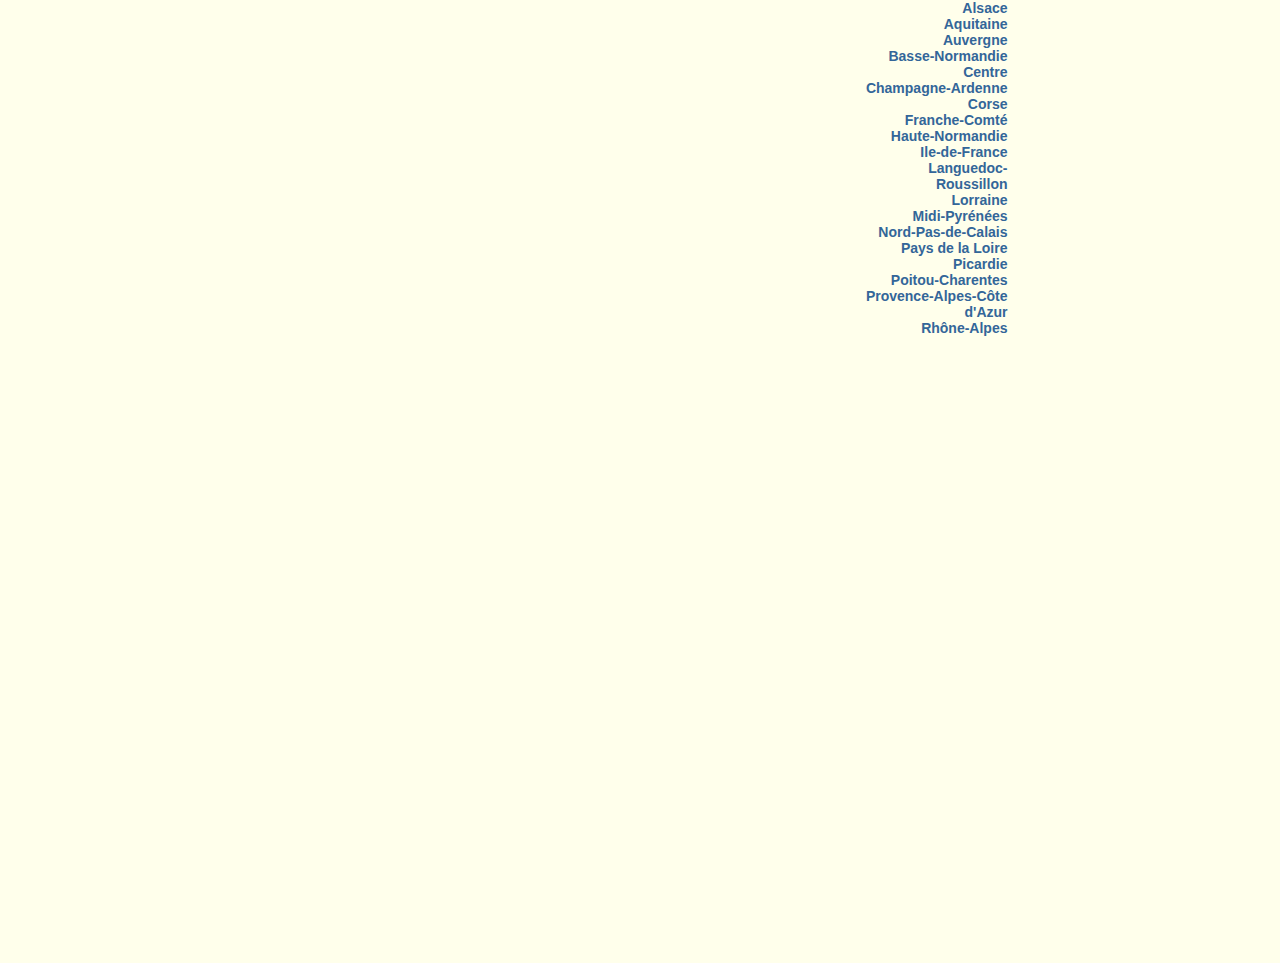
==== index.html @ 0a67932e "initial version" ====
<!doctype html>
<html>
<head>
    <meta charset="utf-8">
	<style>

	.bclass {
	margin: 0;
	padding: 0;
	background-color: #FFFFEB;
	color: #000;
	font-family: Verdana,sans-serif;
	font-size: 12px
	}
	.region.f989 {fill:#3366CC;}
	.region.f990 {fill:#3366CC;}
	.region.f991 {fill:#3366CC;}
	.region.f992 {fill:#3366CC;}
	.region.f993 {fill:#3366CC;}
	.region.f994 {fill:#3366CC;}
	.region.f995 {fill:#3366CC;}
	.region.f996 {fill:#3366CC;}
	.region.f997 {fill:#3366CC;}
	.region.f998 {fill:#3366CC;}
	.region.f999 {fill:#3366CC;}
	.region.f1000 {fill:#3366CC;}
	.region.f1001 {fill:#3366CC;}
	.region.f1002 {fill:#3366CC;}
	.region.f1003 {fill:#3366CC;}
	.region.f1004 {fill:#3366CC;}
	.region.f1005 {fill:#3366CC;}
	.region.f1006 {fill:#3366CC;}
	.region.f1007 {fill:#3366CC;}
	.region.f1008 {fill:#3366CC;}
	.region.f1009 {fill:#3366CC;}
	.region.f1010 {fill:#3366CC;}
	.leftCol {
	 font-size: 14px;
	 text-align:right;
	 width:100%;
	 font-family: Verdana,Arial,sans-serif;
	 font-weight: bold;
	 color:#369;
	 text-decoration: none;
	}
	.alink {
	 font-family: Verdana,Arial,sans-serif;
     font-weight: bold;
     font-style: normal;
     color: #369;
     text-decoration: none;
     outline: 0;
	}
	.alink:hover {
	 text-decoration: underline;
	}
	.content {
	  margin: auto;
	  position: relative;
	  text-align: left;
	  width: 735px;	
	}
	</style>

</head>
<body class="bclass">
  <div class="content">
	<div id="vis" style="float:left;width:80%">
	
	</div>
	<div style="float:right;width:20%">
		<div class="leftCol"><a class="alink" href="#">Alsace</a></div>
		<div class="leftCol"><a class="alink" href="#">Aquitaine</a></div>
		<div class="leftCol"><a class="alink" href="#">Auvergne</a></div>
		<div class="leftCol"><a class="alink" href="#">Basse-Normandie</a></div>
		<div class="leftCol"><a class="alink" href="#">Centre</a></div>
		<div class="leftCol"><a class="alink" href="#">Champagne-Ardenne</a></div>
		<div class="leftCol"><a class="alink" href="#">Corse</a></div>
		<div class="leftCol"><a class="alink" href="#">Franche-Comté</a></div>
		<div class="leftCol"><a class="alink" href="#">Haute-Normandie</a></div>
		<div class="leftCol"><a class="alink" href="#">Ile-de-France</a></div>
		<div class="leftCol"><a class="alink" href="#">Languedoc-Roussillon</a></div>
		<div class="leftCol"><a class="alink" href="#">Lorraine</a></div>
		<div class="leftCol"><a class="alink" href="#">Midi-Pyrénées</a></div>
		<div class="leftCol"><a class="alink" href="#">Nord-Pas-de-Calais</a></div>
		<div class="leftCol"><a class="alink" href="#">Pays de la Loire</a></div>
		<div class="leftCol"><a class="alink" href="#">Picardie</a></div>
		<div class="leftCol"><a class="alink" href="#">Poitou-Charentes</a></div>
		<div class="leftCol"><a class="alink" href="#">Provence-Alpes-Côte d'Azur</a></div>
		<div class="leftCol"><a class="alink" href="#">Rhône-Alpes</a></div>
	</ul>
	</div>
  </div>
	<div id="test"></div>
	<script src="jquery-2.1.4.min.js"></script>
    <script src="d3.min.js"></script>
    <script src="script.js"></script>
</body>
</html>
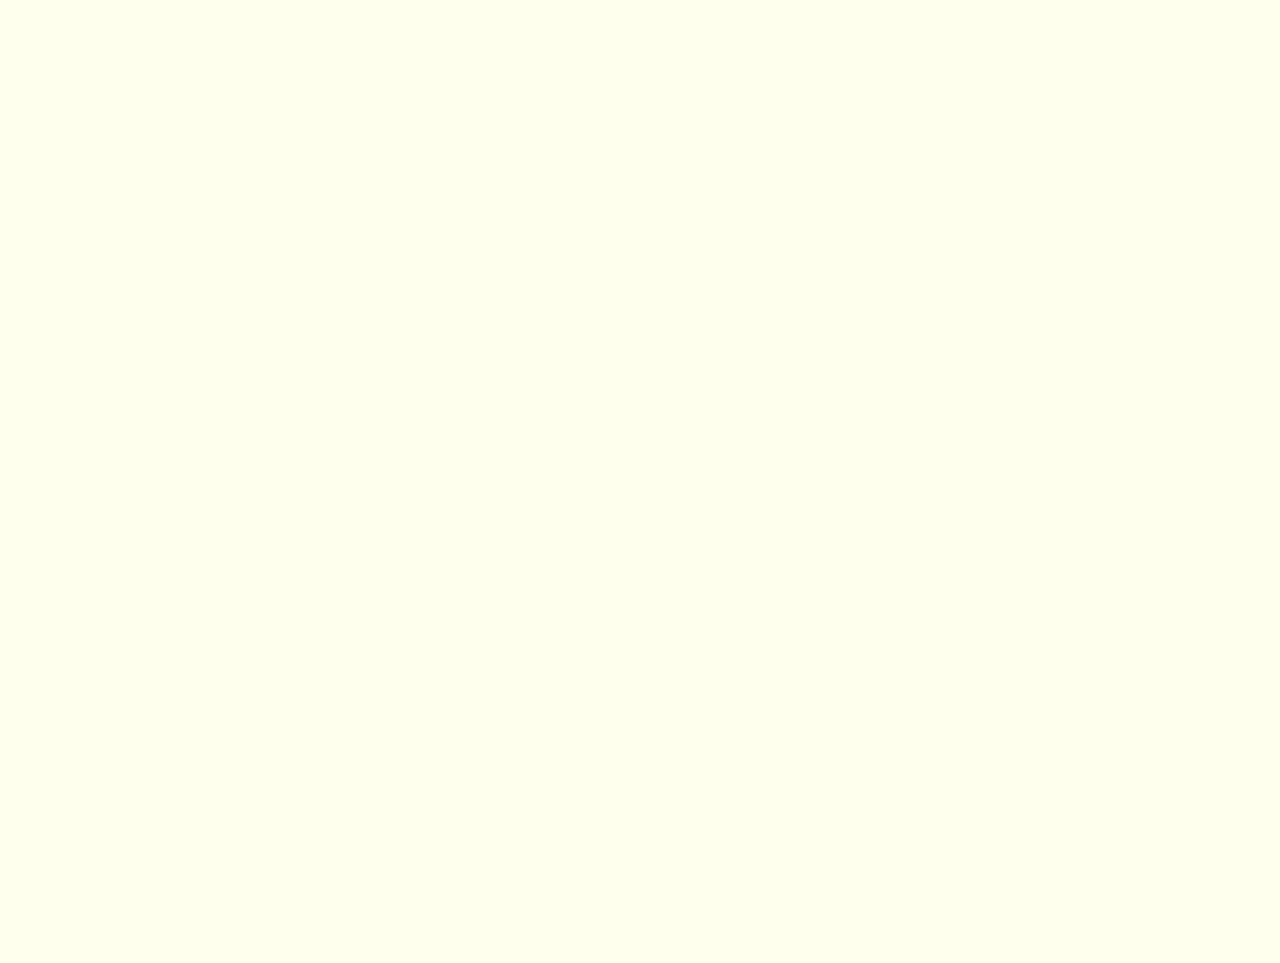
==== commit 26c067dd: "hovering html anchors is linked to d3 nodes hovering" ====
--- a/index.html
+++ b/index.html
@@ -68,26 +68,8 @@
 	<div id="vis" style="float:left;width:80%">
 	
 	</div>
-	<div style="float:right;width:20%">
-		<div class="leftCol"><a class="alink" href="#">Alsace</a></div>
-		<div class="leftCol"><a class="alink" href="#">Aquitaine</a></div>
-		<div class="leftCol"><a class="alink" href="#">Auvergne</a></div>
-		<div class="leftCol"><a class="alink" href="#">Basse-Normandie</a></div>
-		<div class="leftCol"><a class="alink" href="#">Centre</a></div>
-		<div class="leftCol"><a class="alink" href="#">Champagne-Ardenne</a></div>
-		<div class="leftCol"><a class="alink" href="#">Corse</a></div>
-		<div class="leftCol"><a class="alink" href="#">Franche-Comté</a></div>
-		<div class="leftCol"><a class="alink" href="#">Haute-Normandie</a></div>
-		<div class="leftCol"><a class="alink" href="#">Ile-de-France</a></div>
-		<div class="leftCol"><a class="alink" href="#">Languedoc-Roussillon</a></div>
-		<div class="leftCol"><a class="alink" href="#">Lorraine</a></div>
-		<div class="leftCol"><a class="alink" href="#">Midi-Pyrénées</a></div>
-		<div class="leftCol"><a class="alink" href="#">Nord-Pas-de-Calais</a></div>
-		<div class="leftCol"><a class="alink" href="#">Pays de la Loire</a></div>
-		<div class="leftCol"><a class="alink" href="#">Picardie</a></div>
-		<div class="leftCol"><a class="alink" href="#">Poitou-Charentes</a></div>
-		<div class="leftCol"><a class="alink" href="#">Provence-Alpes-Côte d'Azur</a></div>
-		<div class="leftCol"><a class="alink" href="#">Rhône-Alpes</a></div>
+	<div id="links" style="float:right;width:20%">
+
 	</ul>
 	</div>
   </div>
